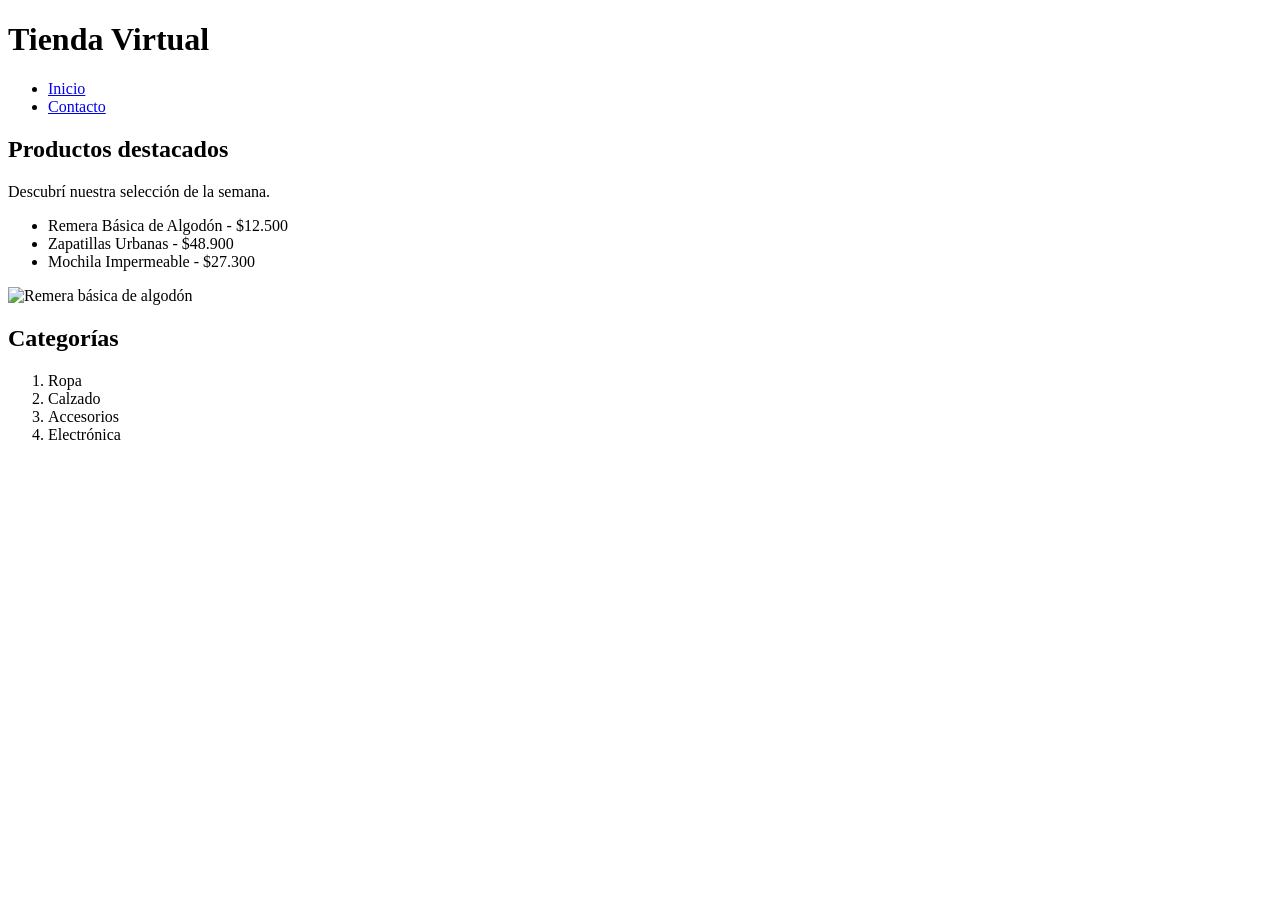
==== index.html @ ad8e0bef "escuela capol: primera version del index.html" ====
<!DOCTYPE html>
<html lang="es">
<head>
    <meta charset="UTF-8">
    <meta name="viewport" content="width=device-width, initial-scale=1.0">
    <title>Tienda Virtual | Inicio</title>
</head>
<body>
    <h1>Tienda Virtual</h1>

    <ul>
    <li><a href="index.html">Inicio</a></li>
    <li><a href="contacto.html">Contacto</a></li>
    </ul>

    <h2>Productos destacados</h2>
    <p>Descubrí nuestra selección de la semana.</p>

    <ul>
    <li>Remera Básica de Algodón - $12.500</li>
    <li>Zapatillas Urbanas - $48.900</li>
    <li>Mochila Impermeable - $27.300</li>
    </ul>

    <img src="https://placehold.co/400x300?text=Remera" alt="Remera básica de algodón">

    <h2>Categorías</h2>
    <ol>
    <li>Ropa</li>
    <li>Calzado</li>
    <li>Accesorios</li>
    <li>Electrónica</li>
    </ol>
</body>
</html>
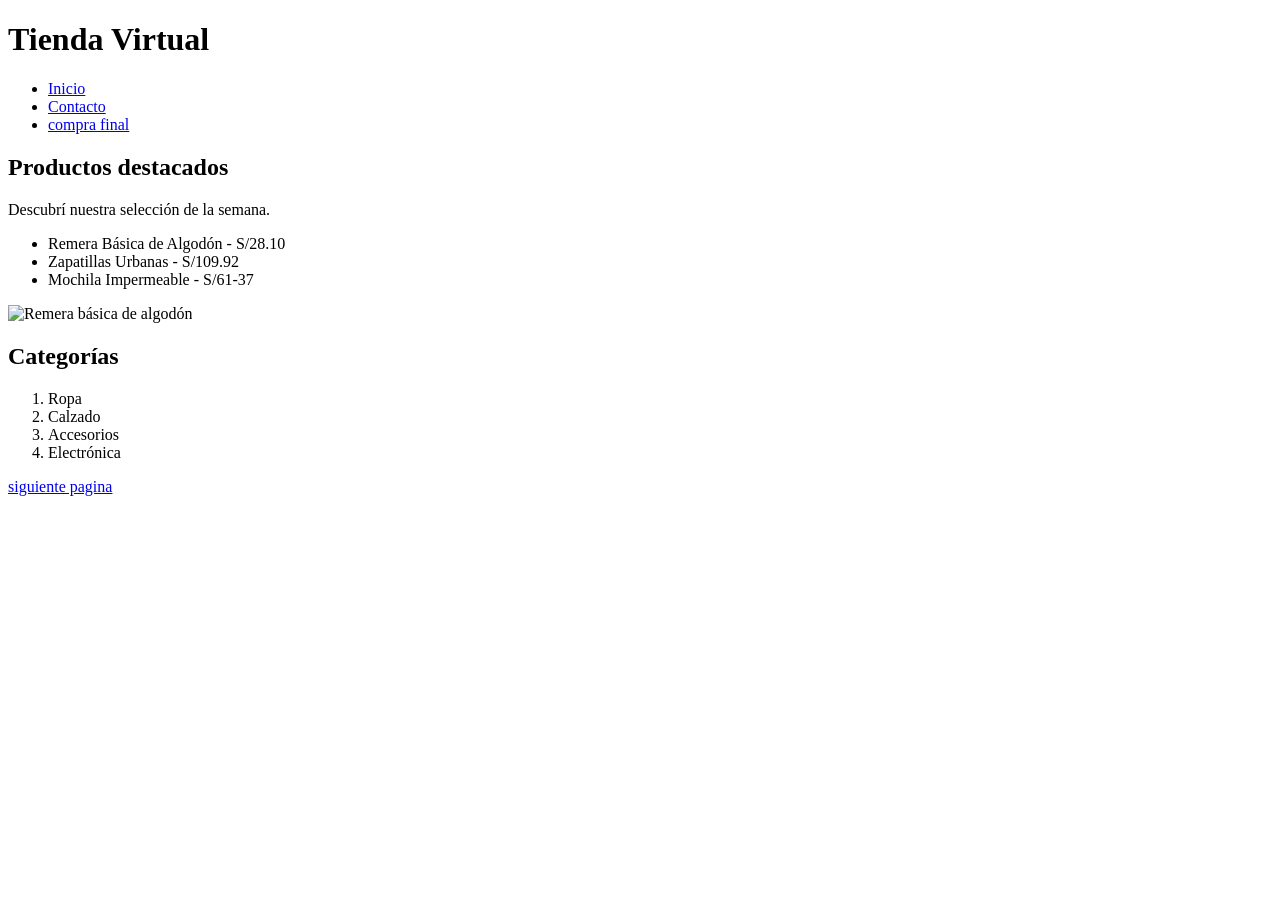
==== commit 306d7d90: "agregar checkout y recursos" ====
--- a/index.html
+++ b/index.html
@@ -4,6 +4,7 @@
     <meta charset="UTF-8">
     <meta name="viewport" content="width=device-width, initial-scale=1.0">
     <title>Tienda Virtual | Inicio</title>
+    <link rel="ropa" href="img/ropa.jng">
 </head>
 <body>
     <h1>Tienda Virtual</h1>
@@ -11,15 +12,16 @@
     <ul>
     <li><a href="index.html">Inicio</a></li>
     <li><a href="contacto.html">Contacto</a></li>
+    <LI><a href="checkout.html">compra final</a></LI>
     </ul>
 
     <h2>Productos destacados</h2>
     <p>Descubrí nuestra selección de la semana.</p>
 
     <ul>
-    <li>Remera Básica de Algodón - $12.500</li>
-    <li>Zapatillas Urbanas - $48.900</li>
-    <li>Mochila Impermeable - $27.300</li>
+    <li>Remera Básica de Algodón - S/28.10</li>
+    <li>Zapatillas Urbanas - S/109.92</li>
+    <li>Mochila Impermeable - S/61-37</li>
     </ul>
 
     <img src="https://placehold.co/400x300?text=Remera" alt="Remera básica de algodón">
@@ -31,5 +33,6 @@
     <li>Accesorios</li>
     <li>Electrónica</li>
     </ol>
+    <a href="contacto.html">siguiente pagina</a>
 </body>
 </html>
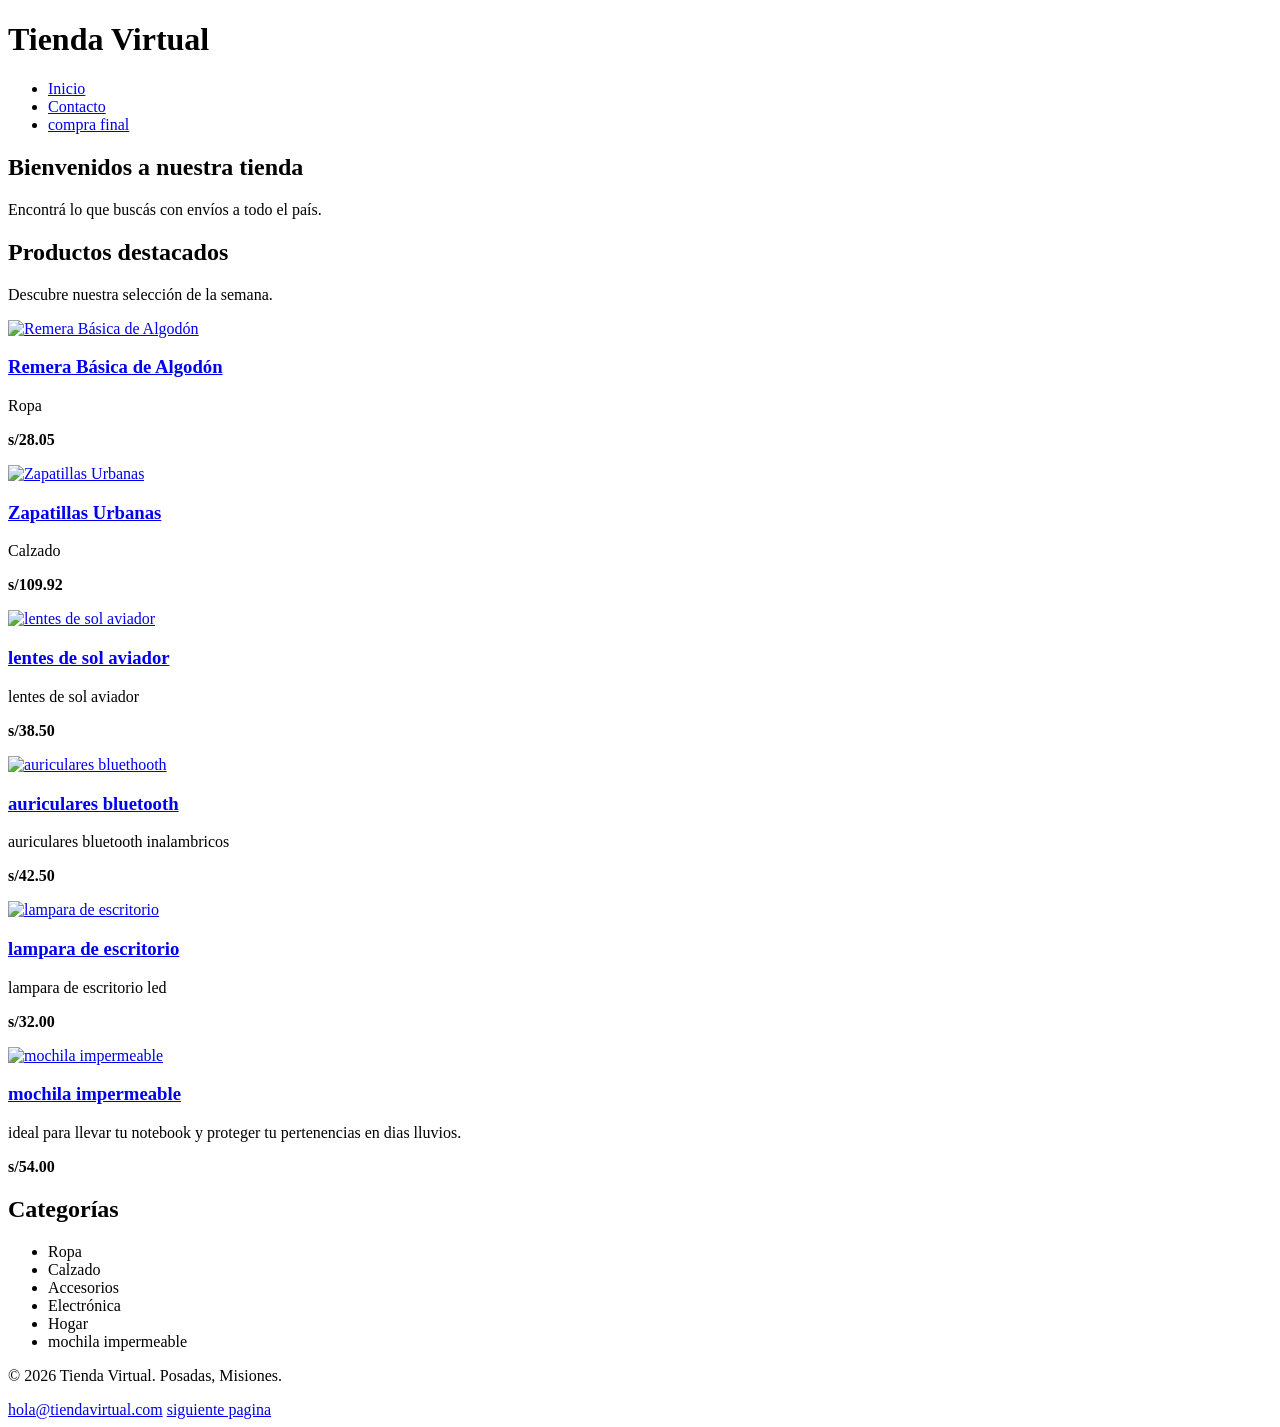
==== commit e0b2a4c4: "clase 5: esqueleto html completo de la tienda" ====
--- a/index.html
+++ b/index.html
@@ -1,38 +1,139 @@
-<!DOCTYPE html>
+<!doctype html>
 <html lang="es">
 <head>
-    <meta charset="UTF-8">
-    <meta name="viewport" content="width=device-width, initial-scale=1.0">
+    <meta charset="UTF-8" />
+    <meta name="viewport" content="width=device-width, initial-scale=1.0" />
     <title>Tienda Virtual | Inicio</title>
-    <link rel="ropa" href="img/ropa.jng">
+    <meta
+    name="descrition"
+    content="Tienda online con ropa, calzados y accesorios."
+    />
+    <link rel="ropa" href="img/ropa.jng" />
 </head>
 <body>
+    <header>
     <h1>Tienda Virtual</h1>
+    <nav>
+        <ul>
+        <li><a href="index.html">Inicio</a></li>
+        <li><a href="contacto.html">Contacto</a></li>
+        <li><a href="checkout.html">compra final</a></li>
+        </ul>
+    </nav>
+    </header>
 
-    <ul>
-    <li><a href="index.html">Inicio</a></li>
-    <li><a href="contacto.html">Contacto</a></li>
-    <LI><a href="checkout.html">compra final</a></LI>
-    </ul>
+    <main>
 
-    <h2>Productos destacados</h2>
-    <p>Descubrí nuestra selección de la semana.</p>
+    <section>
+        <h2>Bienvenidos a nuestra tienda</h2>
+        <p>Encontrá lo que buscás con envíos a todo el país.</p>
+    </section>
 
+    <section>
+        <h2>Productos destacados</h2>
+        <p>Descubre nuestra selección de la semana.</p>
+
+    </section>
+
+    <article>
+        <a href="producto.html">
+    <img
+            src="https://placehold.co/400x300?text=Remera"
+            alt="Remera Básica de Algodón"
+    />
+        </a>
+        <h3><a href="producto.html">Remera Básica de Algodón</a></h3>
+        <p>Ropa</p>
+        <p><strong>s/28.05</strong></p>
+    </article>
+
+    <article>
+        <a href="producto.html">
+        <img
+            src="https://placehold.co/400x300?text=Zapatillas"
+            alt="Zapatillas Urbanas"
+        />
+        </a>
+        <h3><a href="producto.html">Zapatillas Urbanas</a></h3>
+        <p>Calzado</p>
+        <p><strong>s/109.92</strong></p>
+    </article>
+
+    <article>
+        <a href="producto.html">
+        <img
+            src="https://placehold.co/400x300?text=lentes"
+            alt="lentes de sol aviador"
+        />
+        </a>
+        <h3><a href="producto.html">lentes de sol aviador</a></h3>
+        <p>lentes de sol aviador</p>
+        <p><strong>s/38.50</strong></p>
+    </article> 
+
+    <article>
+        <a href="producto.html">
+        <img
+            src="https://placehold.co/400x300?text=auriculares"
+            alt="auriculares bluethooth"
+        />
+        </a>
+        <h3><a href="producto.html">auriculares bluetooth</a></h3>
+        <p>auriculares bluetooth inalambricos</p>
+        <p><strong>s/42.50</strong></p>
+    </article>
+
+    <article>
+        <a href="producto.html">
+        <img
+            src="https://placehold.co/400x300?text=lampara"
+            alt="lampara de escritorio"
+        />
+        </a>
+        <h3><a href="producto.html">lampara de escritorio</a></h3>
+        <p>lampara de escritorio led</p>
+        <p><strong>s/32.00</strong></p>
+    </article>
+
+    <article>
+        <a href="producto.html">
+        <img
+            src="https://placehold.co/400x300?text=mochila"
+            alt="mochila impermeable"
+        />
+        </a>
+        <h3><a href="producto.html">mochila impermeable</a></h3>
+        <p>ideal para llevar tu notebook y proteger tu pertenencias en dias lluvios.</p>
+        <p><strong>s/54.00</strong></p>
+    </article>
+    <aside>
+        
+        <h2>Categorías</h2>
+
+        <ul>
+        <li>Ropa</li>
+        <li>Calzado</li>
+        <li>Accesorios</li>
+        <li>Electrónica</li>
+        <li>Hogar</li>
+        <li>mochila impermeable</li>
+        </ul>
+    </aside>
+    </main>
+
+    
+
+    <footer>
+    <p>&copy; 2026 Tienda Virtual. Posadas, Misiones.</p>
+    <a href="mailto:hola@tiendavirtual.com">hola@tiendavirtual.com</a>
+    <a href="contacto.html">siguiente pagina</a>
+    </footer>
+</body>
+</html>
+<!--
     <ul>
     <li>Remera Básica de Algodón - S/28.10</li>
     <li>Zapatillas Urbanas - S/109.92</li>
     <li>Mochila Impermeable - S/61-37</li>
     </ul>
-
-    <img src="https://placehold.co/400x300?text=Remera" alt="Remera básica de algodón">
-
-    <h2>Categorías</h2>
-    <ol>
-    <li>Ropa</li>
-    <li>Calzado</li>
-    <li>Accesorios</li>
-    <li>Electrónica</li>
-    </ol>
-    <a href="contacto.html">siguiente pagina</a>
-</body>
-</html>+-->
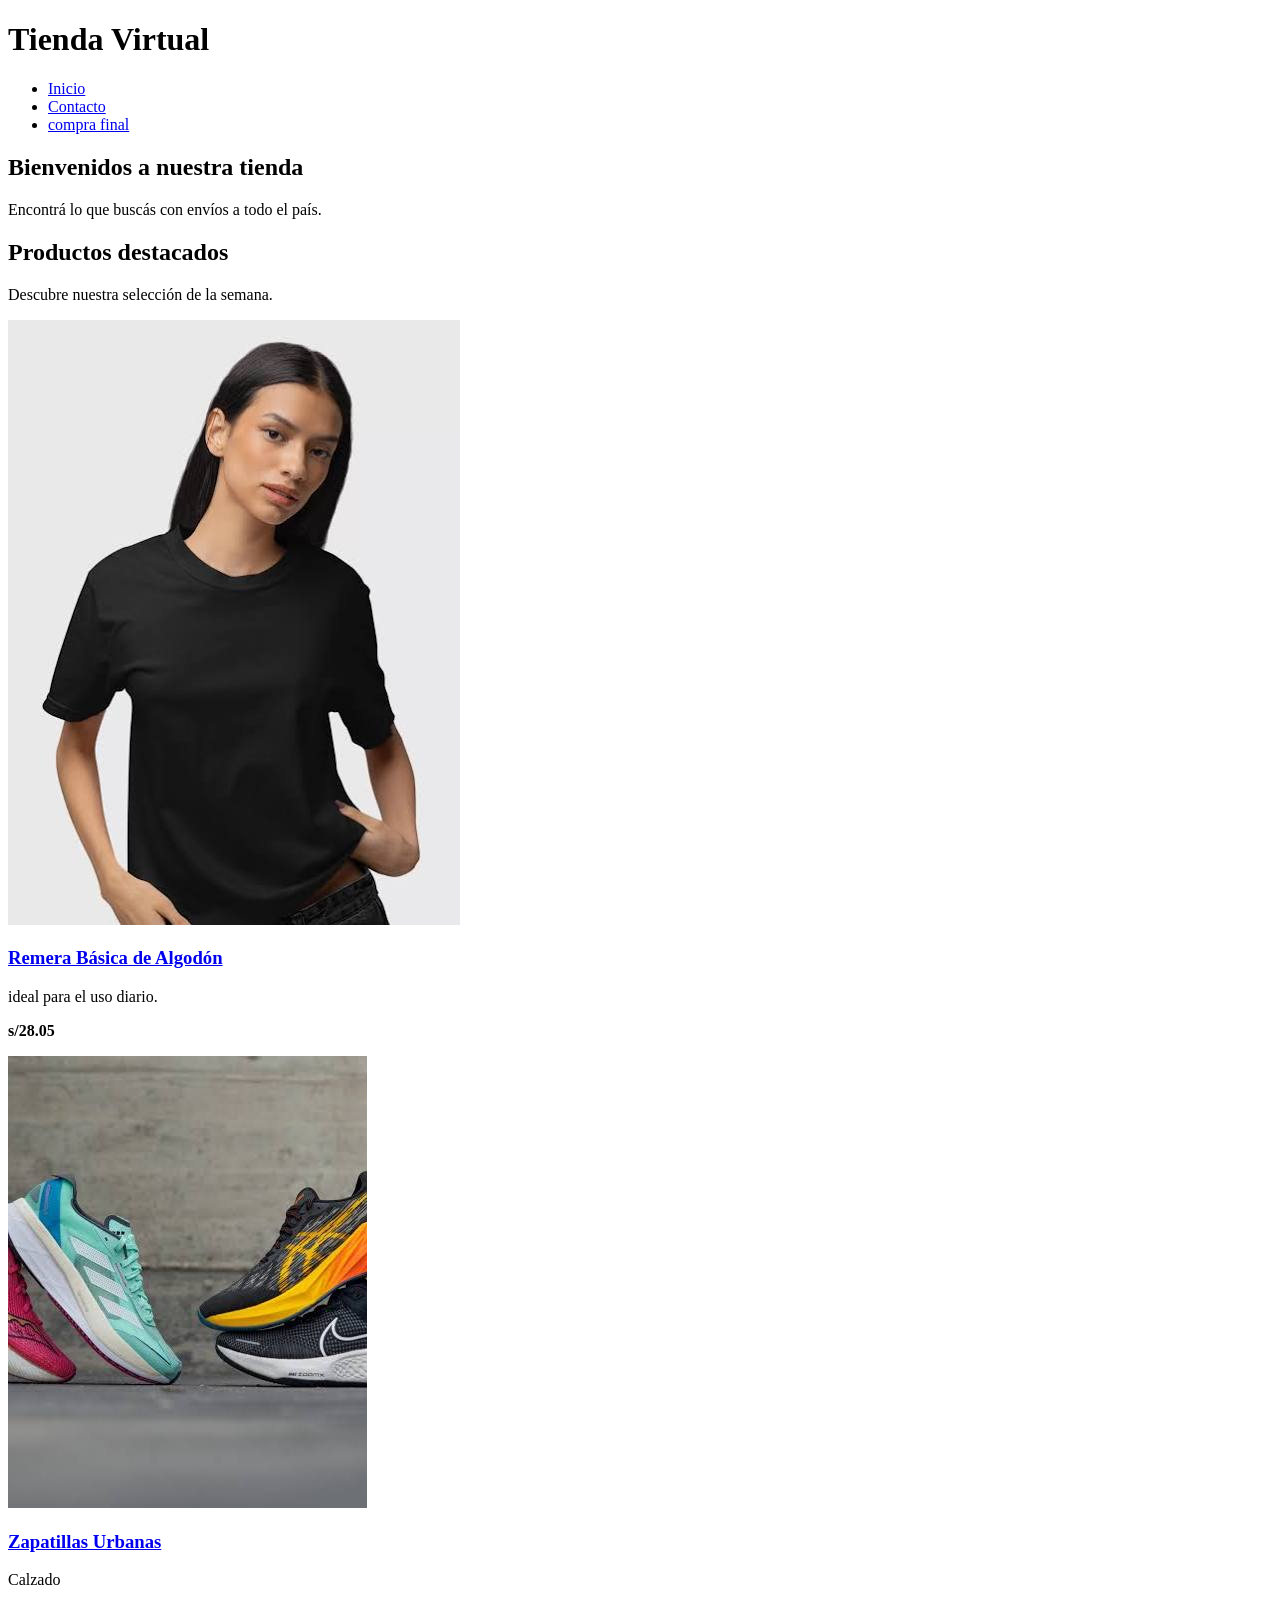
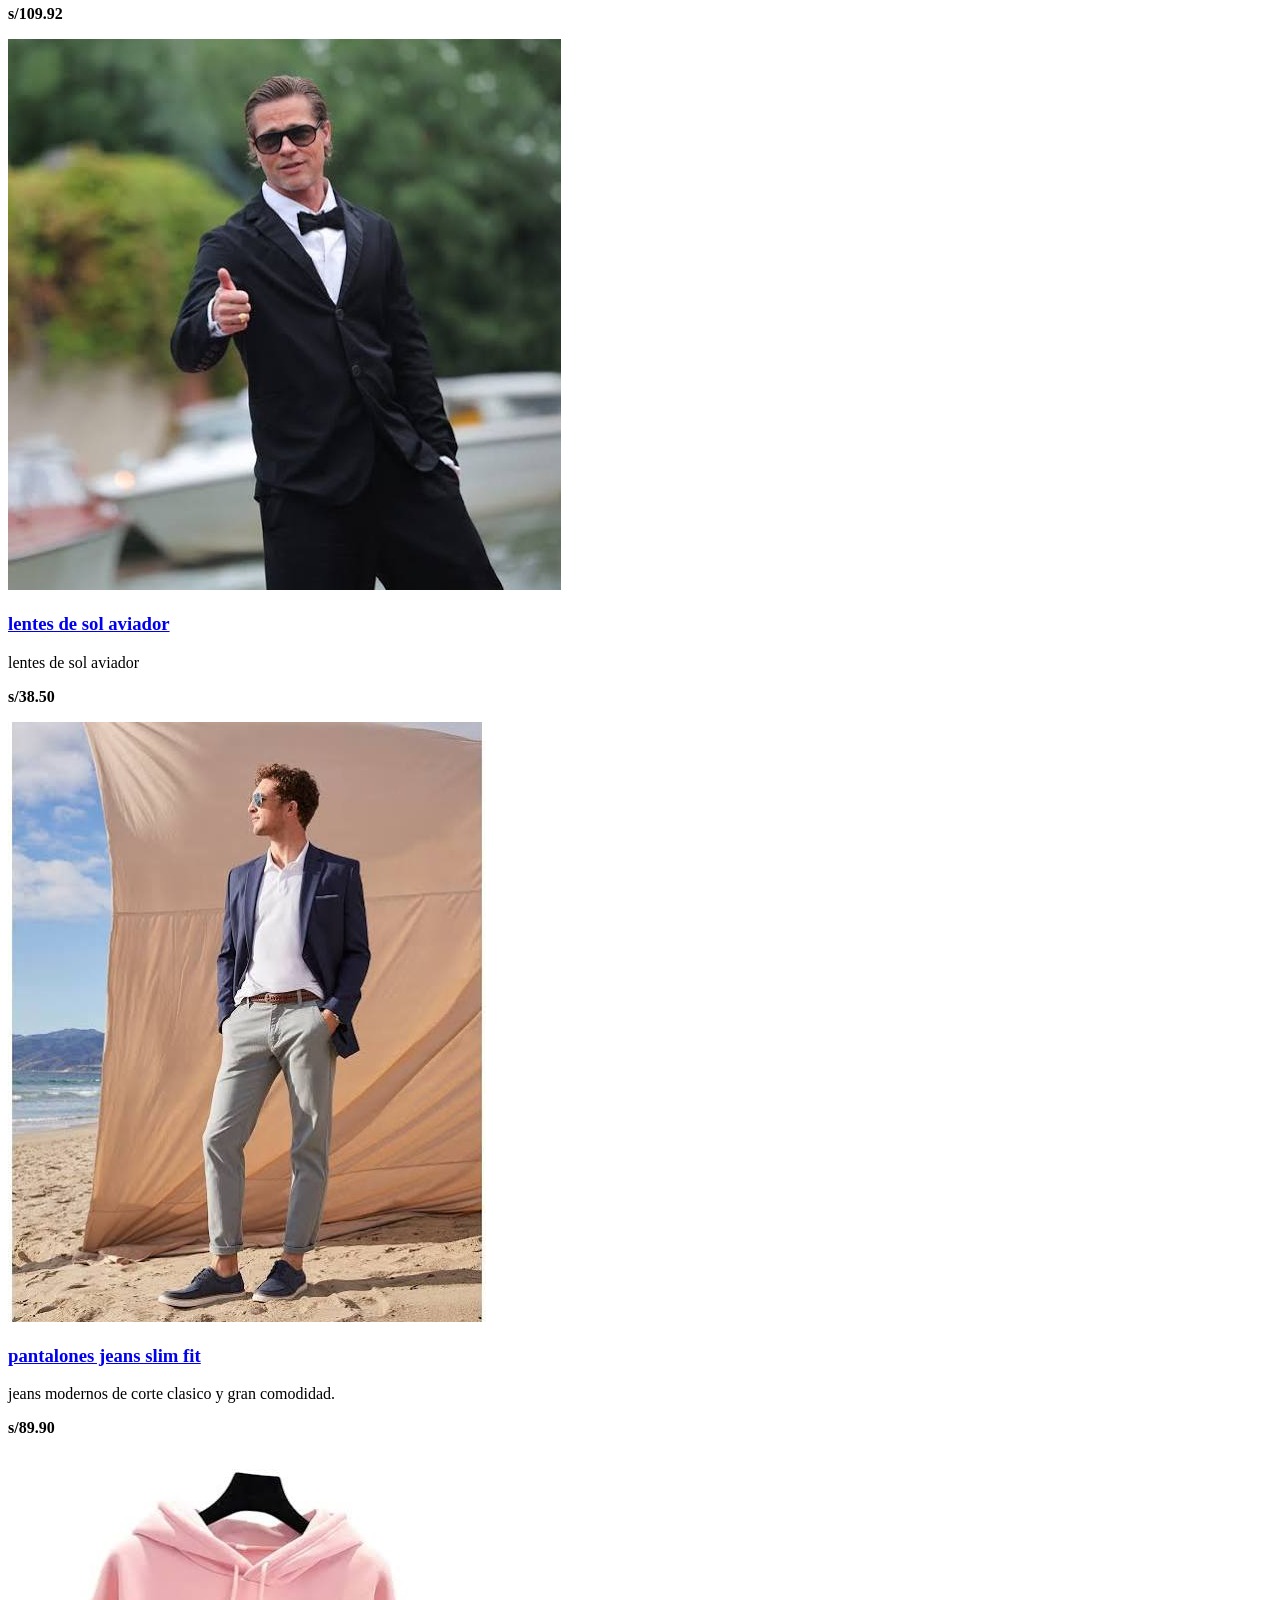
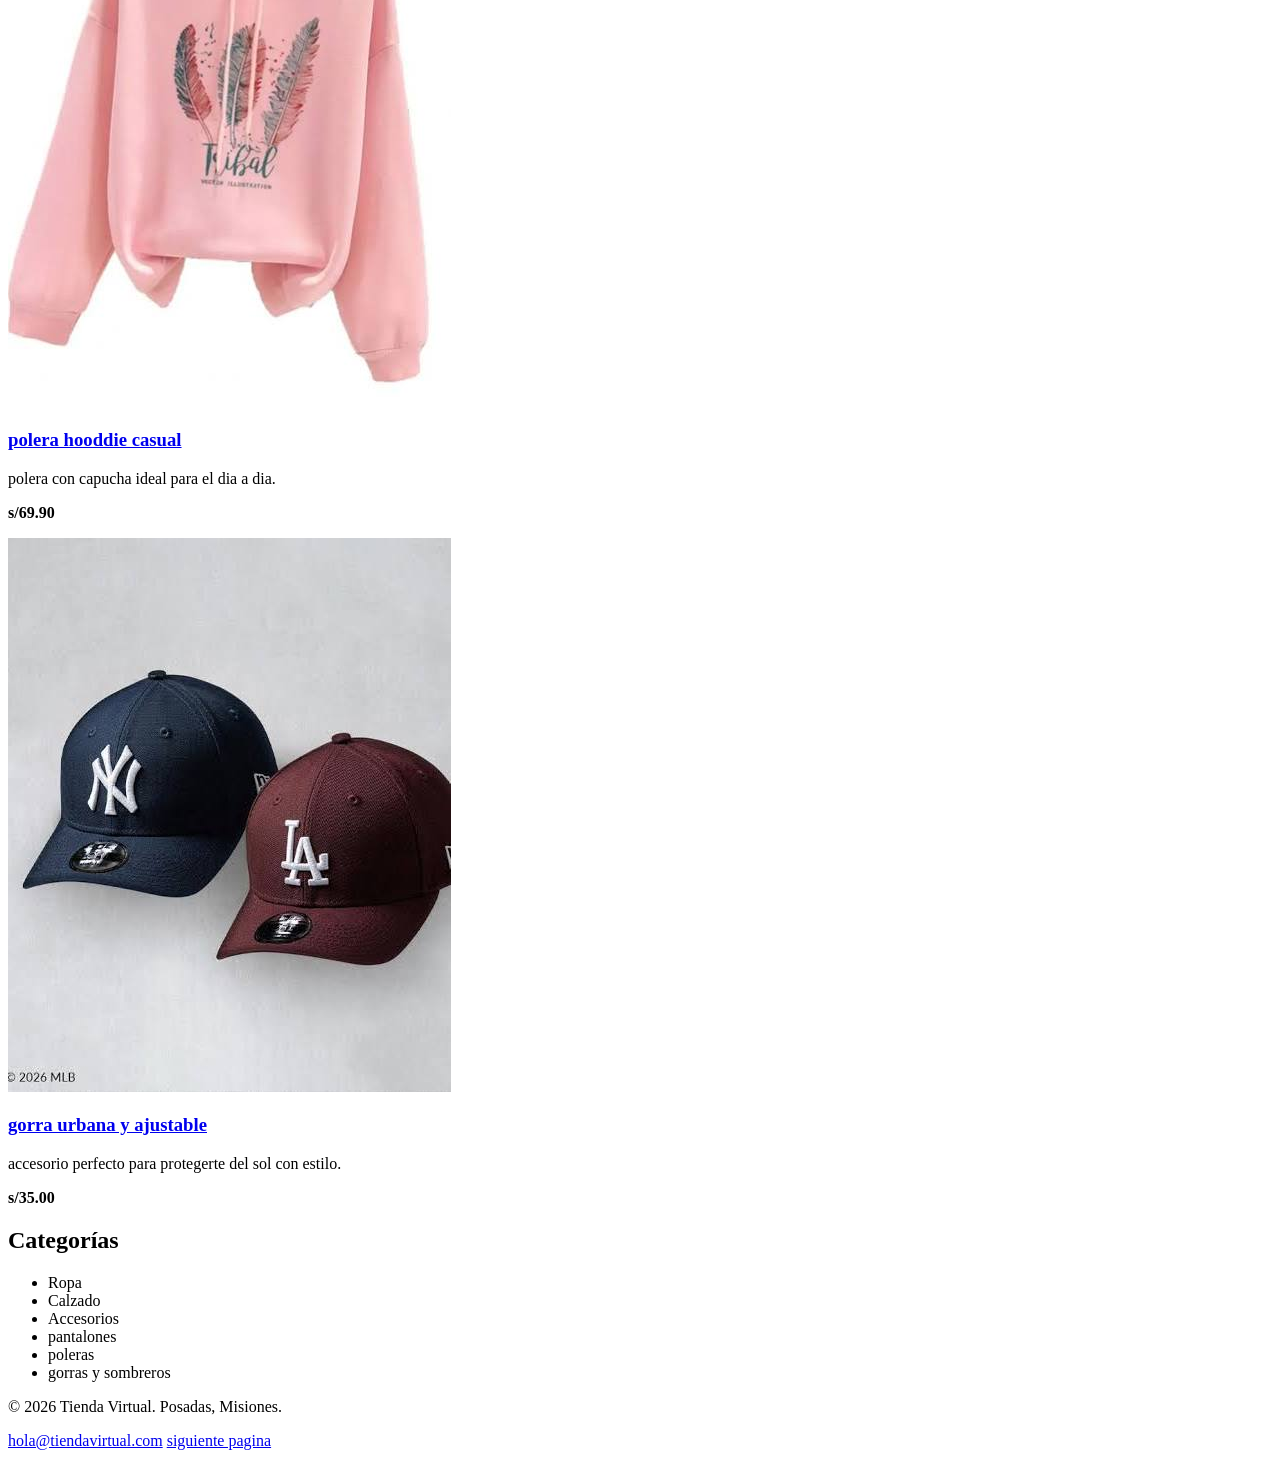
==== commit 1a26fcb0: "agregue nosotros a lista" ====
--- a/index.html
+++ b/index.html
@@ -5,10 +5,10 @@
     <meta name="viewport" content="width=device-width, initial-scale=1.0" />
     <title>Tienda Virtual | Inicio</title>
     <meta
-    name="descrition"
-    content="Tienda online con ropa, calzados y accesorios."
+    name="description"
+    content="Tienda online de ropa, calzados y accesorios."
     />
-    <link rel="ropa" href="img/ropa.jng" />
+    <link rel="icon"  href="img/logo.jpg" />
 </head>
 <body>
     <header>
@@ -38,19 +38,18 @@
     <article>
         <a href="producto.html">
     <img
-            src="https://placehold.co/400x300?text=Remera"
-            alt="Remera Básica de Algodón"
-    />
+            src="img/remera.jpg"
+            alt="Remera Básica de Algodón"/>
         </a>
         <h3><a href="producto.html">Remera Básica de Algodón</a></h3>
-        <p>Ropa</p>
+        <p>ideal para el uso diario.</p>
         <p><strong>s/28.05</strong></p>
     </article>
 
     <article>
         <a href="producto.html">
         <img
-            src="https://placehold.co/400x300?text=Zapatillas"
+            src="img/calzado.jpg"
             alt="Zapatillas Urbanas"
         />
         </a>
@@ -62,7 +61,7 @@
     <article>
         <a href="producto.html">
         <img
-            src="https://placehold.co/400x300?text=lentes"
+            src="img/lentes per.jpg"
             alt="lentes de sol aviador"
         />
         </a>
@@ -74,37 +73,37 @@
     <article>
         <a href="producto.html">
         <img
-            src="https://placehold.co/400x300?text=auriculares"
-            alt="auriculares bluethooth"
+            src="img/pantalones.jpg"
+            alt="pantalones jeans slim fit"
         />
         </a>
-        <h3><a href="producto.html">auriculares bluetooth</a></h3>
-        <p>auriculares bluetooth inalambricos</p>
-        <p><strong>s/42.50</strong></p>
+        <h3><a href="producto.html">pantalones jeans slim fit</a></h3>
+        <p>jeans modernos de corte clasico y gran comodidad.</p>
+        <p><strong>s/89.90</strong></p>
     </article>
 
     <article>
         <a href="producto.html">
         <img
-            src="https://placehold.co/400x300?text=lampara"
-            alt="lampara de escritorio"
+            src="img/polera solo.jpg"
+            alt="polera hooddie casual"
         />
         </a>
-        <h3><a href="producto.html">lampara de escritorio</a></h3>
-        <p>lampara de escritorio led</p>
-        <p><strong>s/32.00</strong></p>
+        <h3><a href="producto.html">polera hooddie casual</a></h3>
+        <p>polera con capucha ideal para el dia a dia.</p>
+        <p><strong>s/69.90</strong></p>
     </article>
 
     <article>
         <a href="producto.html">
         <img
-            src="https://placehold.co/400x300?text=mochila"
-            alt="mochila impermeable"
+            src="img/gorras.jpg"
+            alt="gorra urbana y ajustable"
         />
         </a>
-        <h3><a href="producto.html">mochila impermeable</a></h3>
-        <p>ideal para llevar tu notebook y proteger tu pertenencias en dias lluvios.</p>
-        <p><strong>s/54.00</strong></p>
+        <h3><a href="producto.html">gorra urbana y ajustable</a></h3>
+        <p>accesorio perfecto para protegerte del sol con estilo.</p>
+        <p><strong>s/35.00</strong></p>
     </article>
     <aside>
         
@@ -114,10 +113,11 @@
         <li>Ropa</li>
         <li>Calzado</li>
         <li>Accesorios</li>
-        <li>Electrónica</li>
-        <li>Hogar</li>
-        <li>mochila impermeable</li>
+        <li>pantalones</li>
+        <li>poleras</li>
+        <li>gorras y sombreros</li>
         </ul>
+
     </aside>
     </main>
 
@@ -134,6 +134,6 @@
     <ul>
     <li>Remera Básica de Algodón - S/28.10</li>
     <li>Zapatillas Urbanas - S/109.92</li>
-    <li>Mochila Impermeable - S/61-37</li>
+    <li>pantalones - S/61-37</li>
     </ul>
 -->
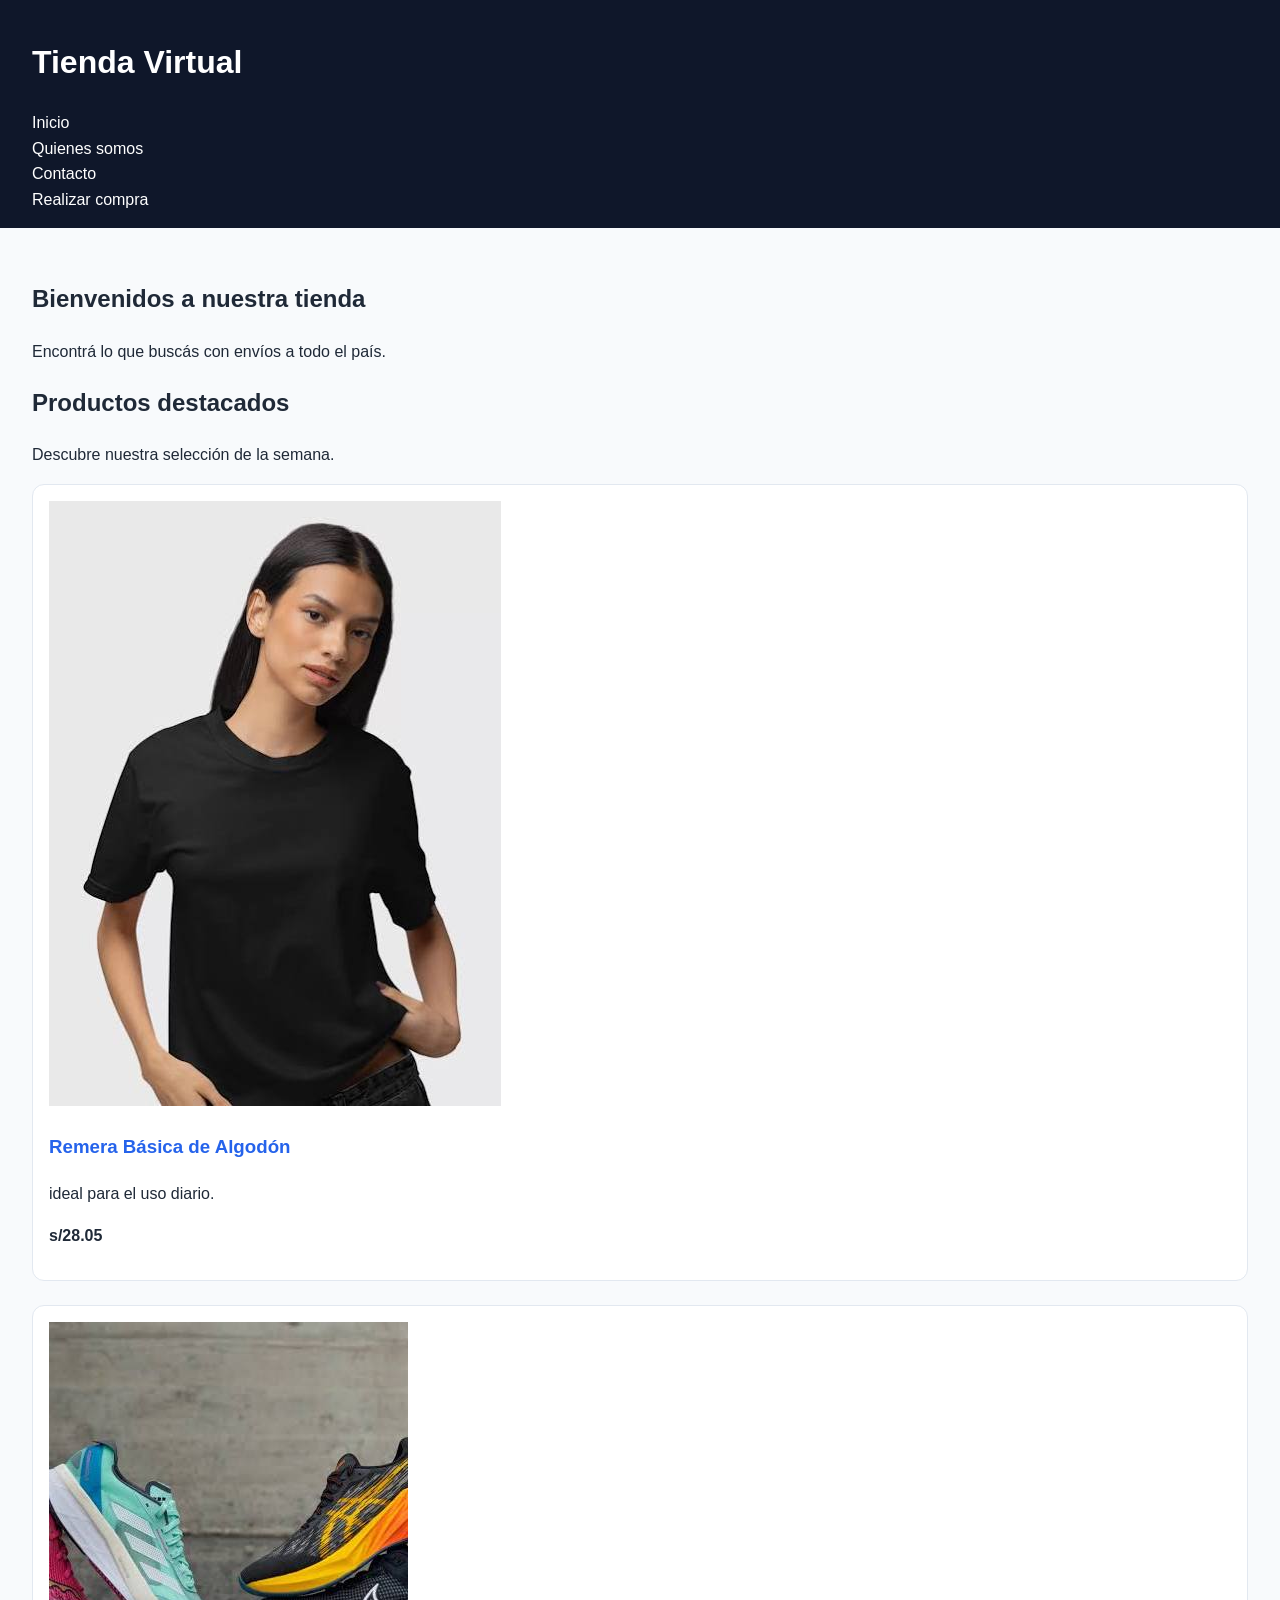
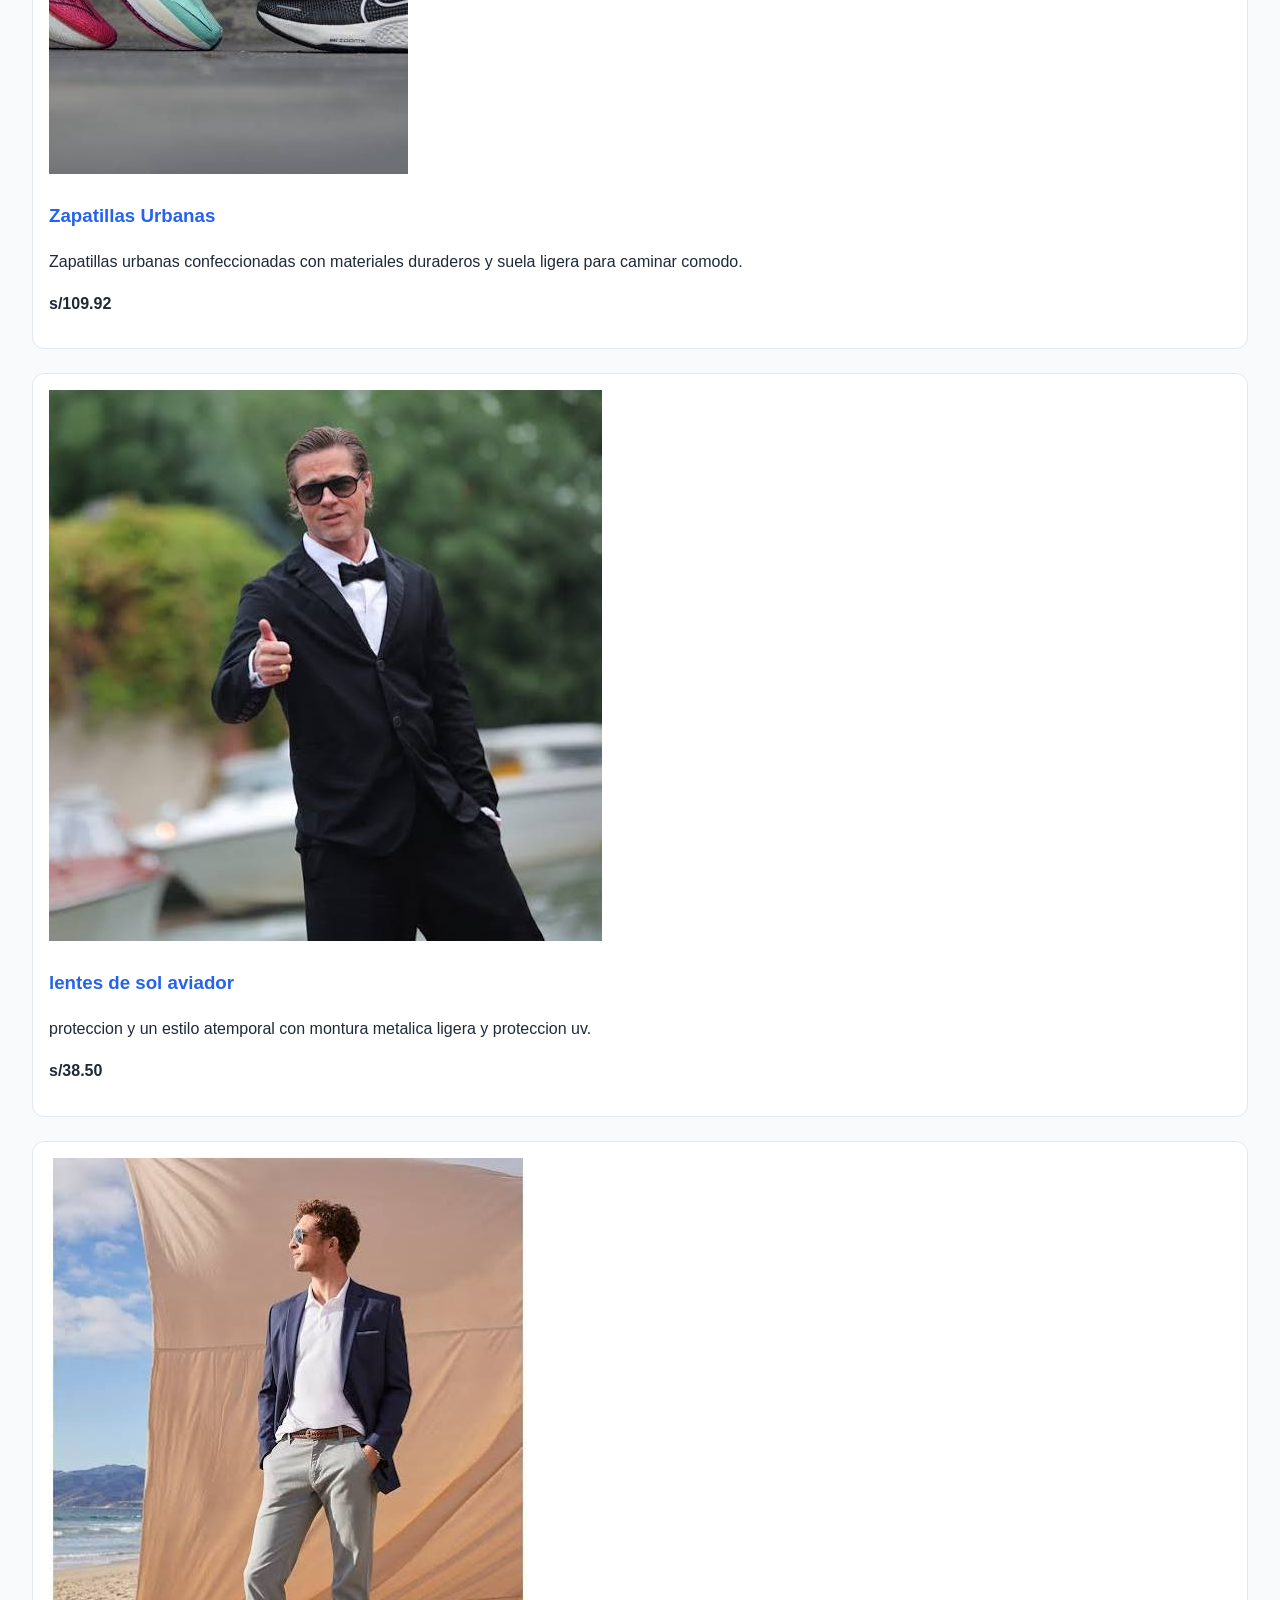
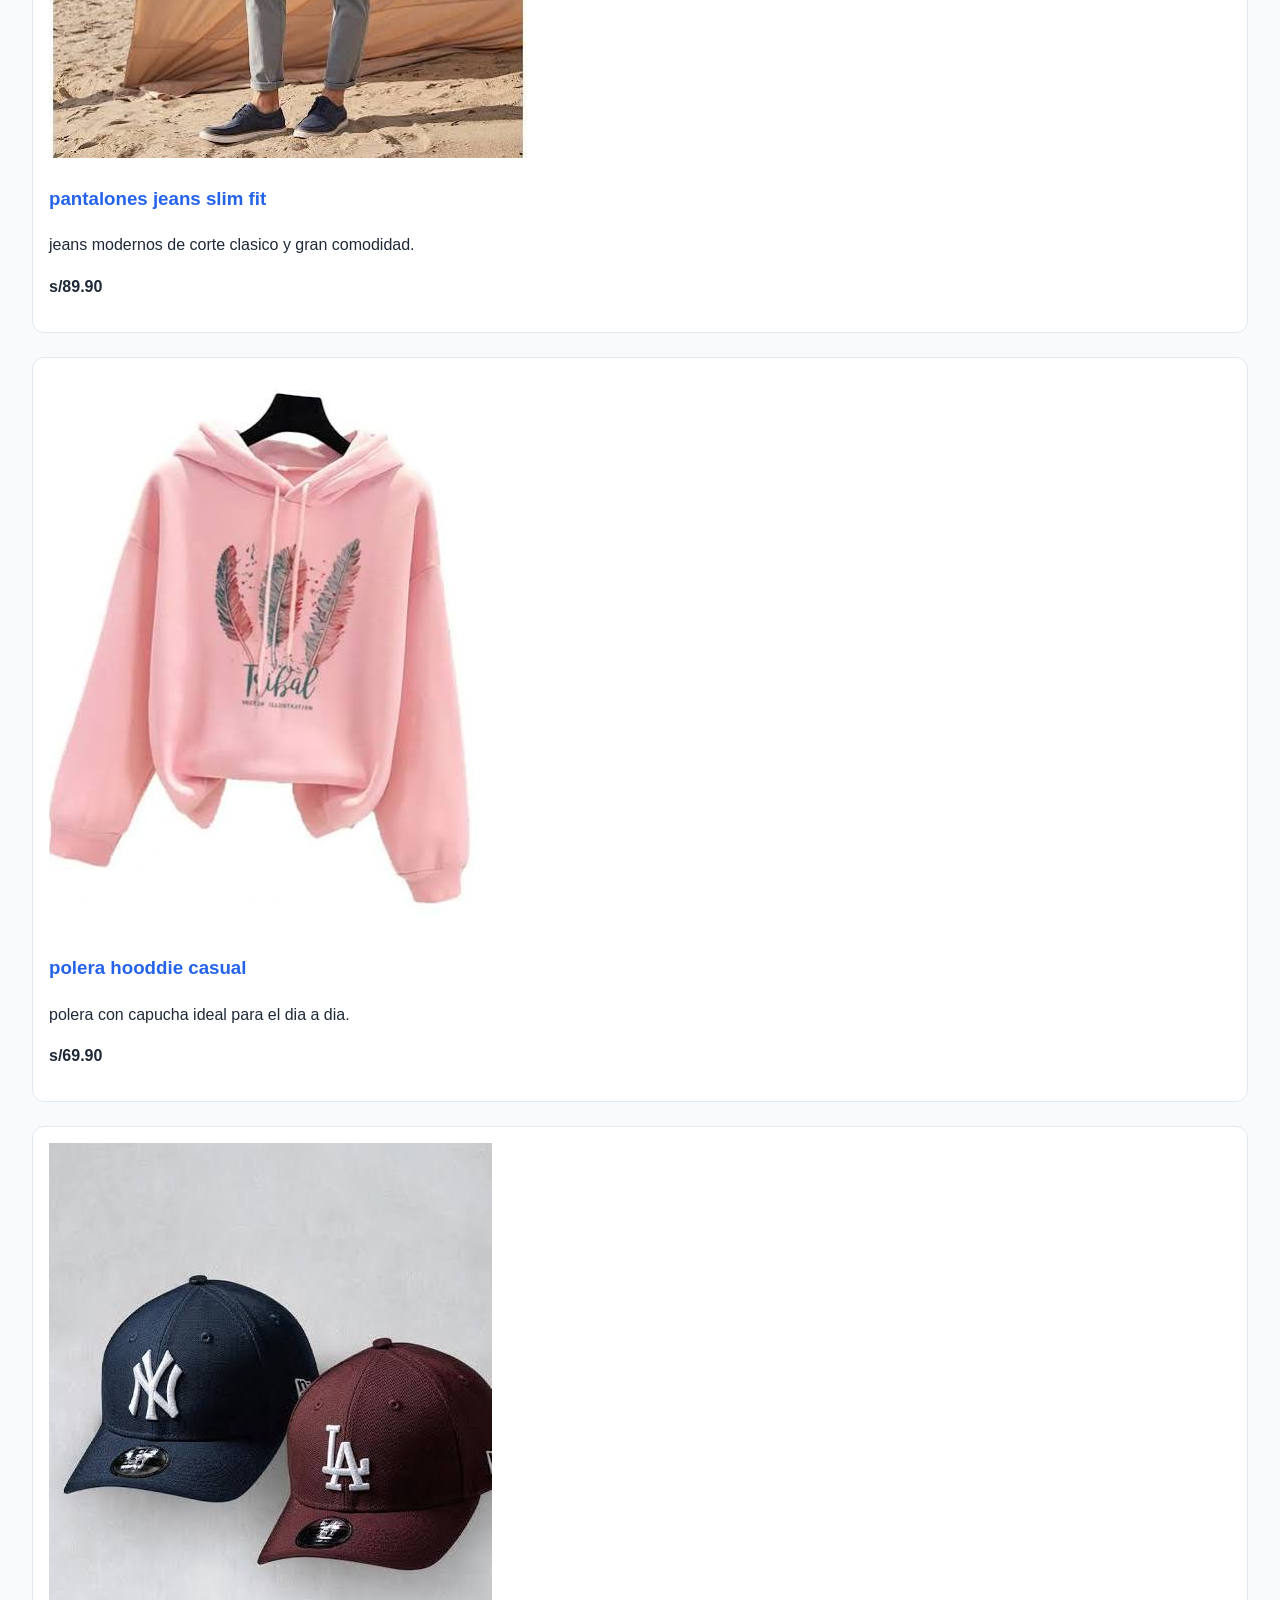
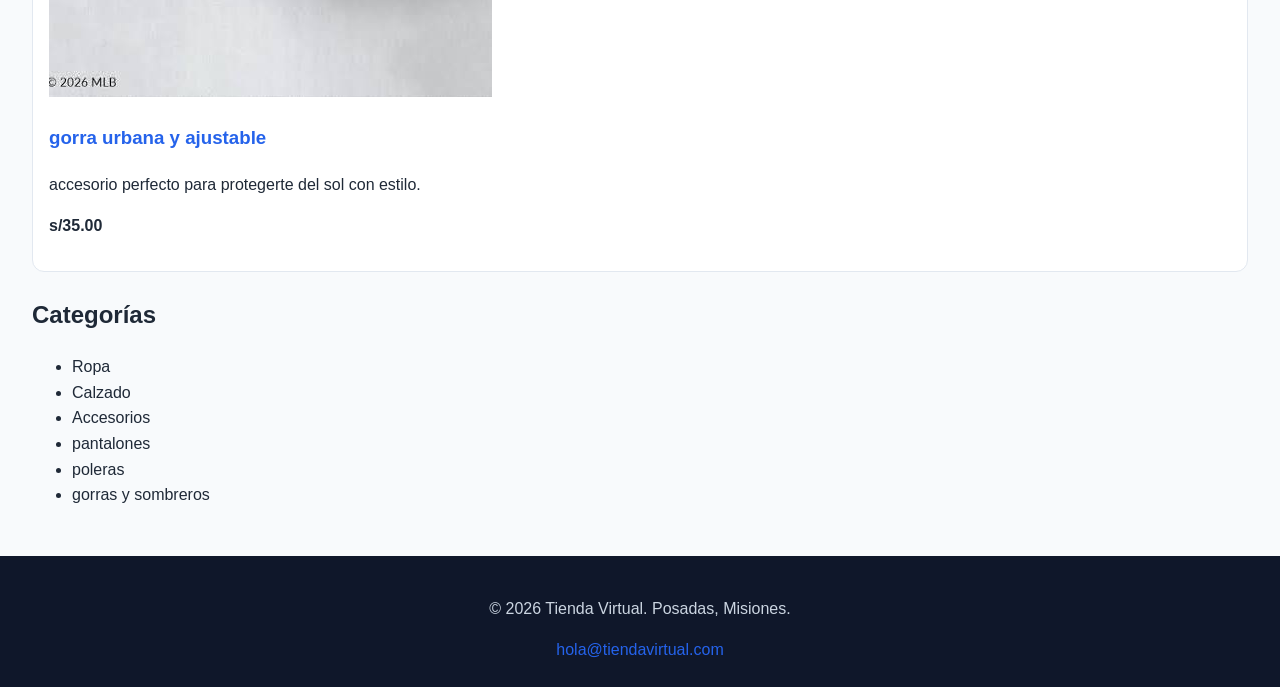
==== commit 615c134e: "modifique casi toda la extructura" ====
--- a/index.html
+++ b/index.html
@@ -1,14 +1,15 @@
 <!doctype html>
 <html lang="es">
 <head>
-    <meta charset="UTF-8" />
-    <meta name="viewport" content="width=device-width, initial-scale=1.0" />
+    <meta charset="UTF-8">
+    <meta name="viewport" content="width=device-width, initial-scale=1.0">
     <title>Tienda Virtual | Inicio</title>
     <meta
     name="description"
     content="Tienda online de ropa, calzados y accesorios."
     />
     <link rel="icon"  href="img/logo.jpg" />
+    <link rel="stylesheet" href="css/estilos.css">
 </head>
 <body>
     <header>
@@ -16,8 +17,9 @@
     <nav>
         <ul>
         <li><a href="index.html">Inicio</a></li>
+        <li><a href="Nosotros.html">Quienes somos</a></li>
         <li><a href="contacto.html">Contacto</a></li>
-        <li><a href="checkout.html">compra final</a></li>
+        <li><a href="checkout.html">Realizar compra</a></li>
         </ul>
     </nav>
     </header>
@@ -54,7 +56,7 @@
         />
         </a>
         <h3><a href="producto.html">Zapatillas Urbanas</a></h3>
-        <p>Calzado</p>
+        <p>Zapatillas urbanas confeccionadas con materiales duraderos y suela ligera para caminar comodo.</p>
         <p><strong>s/109.92</strong></p>
     </article>
 
@@ -66,7 +68,7 @@
         />
         </a>
         <h3><a href="producto.html">lentes de sol aviador</a></h3>
-        <p>lentes de sol aviador</p>
+        <p>proteccion y un estilo atemporal con montura metalica ligera y proteccion uv.</p>
         <p><strong>s/38.50</strong></p>
     </article> 
 
@@ -126,7 +128,6 @@
     <footer>
     <p>&copy; 2026 Tienda Virtual. Posadas, Misiones.</p>
     <a href="mailto:hola@tiendavirtual.com">hola@tiendavirtual.com</a>
-    <a href="contacto.html">siguiente pagina</a>
     </footer>
 </body>
 </html>
--- a/css/estilos.css
+++ b/css/estilos.css
@@ -0,0 +1,51 @@
+
+*{box-sizing:border-box ;}
+
+body{
+    margin: 0;
+    font-family:arial,sans-serif;
+    line-height: 1.6;
+    color: #1f2937;
+    background-color: #f8fafc;
+}
+
+a{
+    color: #2563eb;
+    text-decoration: none;
+}
+
+header {
+    background-color: #0f172a;
+    color: white;
+    padding: 1rem 2rem;
+}
+
+header a { 
+    color: white;
+}
+nav ul {
+    list-style: none;
+    margin: 0;
+    padding: 0;
+}
+main {
+padding: 2rem;
+}
+article {
+    background-color: white;
+    border: 1px solid #e2e8f0;
+    border-radius: 12px;
+    padding: 1rem;
+    margin-bottom: 1.5rem;
+    box-shadow: 0 2px 8px rgba(red, green, blue, alpha);
+}
+article img{
+    max-width: 100%;
+
+}
+footer{
+    background-color: #0f172a;
+    color:#cbd5e1;
+    padding: 1.5rem 2rem;
+    text-align: center;
+}
